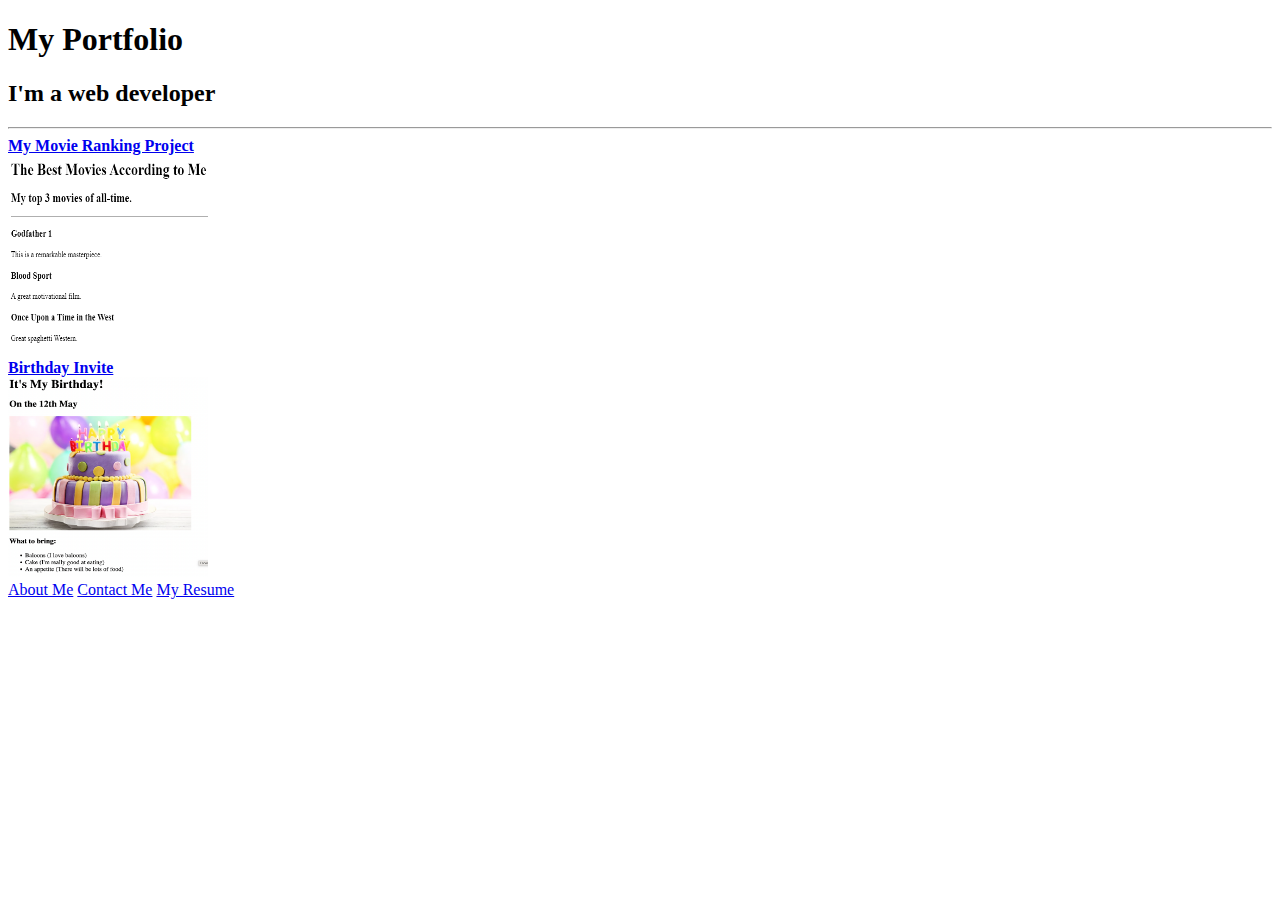
==== index.html @ 817a44c1 "Update index.html" ====
<!-- TODO 1: Create the HTML Boilerplate -->
<!DOCTYPE html>
<html lang="en">
<head>
    <meta charset="UTF-8">
    <title>Web Dev 2024</title>
</head>
<body>
    <h1>My Portfolio</h1>
    <h2>I'm a web developer</h2>
    <hr>
    <a href="./public/index Movie Ranking Project (Completed).html"><b>My Movie Ranking Project</b><br><img src="./assets/images/my-movie-ranking.png"height="200"width="200"></a>
    <br>
    <a href="./public/index(Project 3.22 Completed).html"><b>Birthday Invite</b><br><img src="assets/images/birthday-invite.png"height="200"width="200"></a>
    <br>
    <a href="./public/about.html">About Me</a> <a href="./public/contact.html">Contact Me</a>
    <a href="./resume/index.html">My Resume</a>
</body>
</html>


<!-- TODO 2: Add Your previous projects' HTML into the public folder -->

<!-- TODO 3: Take screenshots of your project previews and add the images to the images folder -->

<!-- TODO 4: Add titles/subtitles etc. --> 

<!-- TODO 5: Add a link to the project pages -->

<!-- TODO 6: Add images to show the project previews
HINT for TODO 6: You can use the height attribute set to 200 to make the image smaller:
https://developer.mozilla.org/en-US/docs/Web/HTML/Element/img#attr-height -->

<!-- TODO 7: Add the Contact Me and About Me page links -->
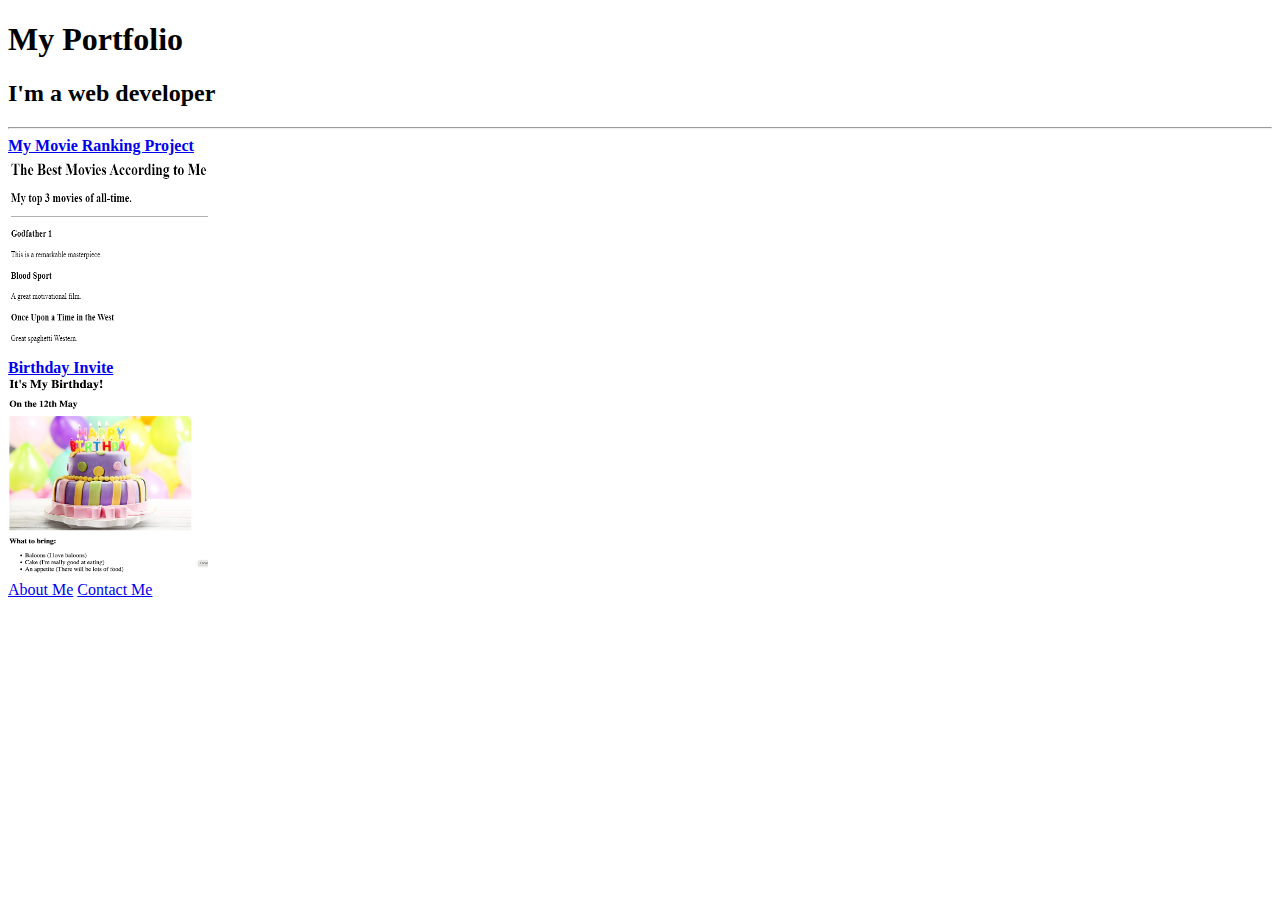
==== commit a51ed17b: "Update index.html" ====
--- a/index.html
+++ b/index.html
@@ -14,7 +14,6 @@
     <a href="./public/index(Project 3.22 Completed).html"><b>Birthday Invite</b><br><img src="assets/images/birthday-invite.png"height="200"width="200"></a>
     <br>
     <a href="./public/about.html">About Me</a> <a href="./public/contact.html">Contact Me</a>
-    <a href="./resume/index.html">My Resume</a>
 </body>
 </html>
 
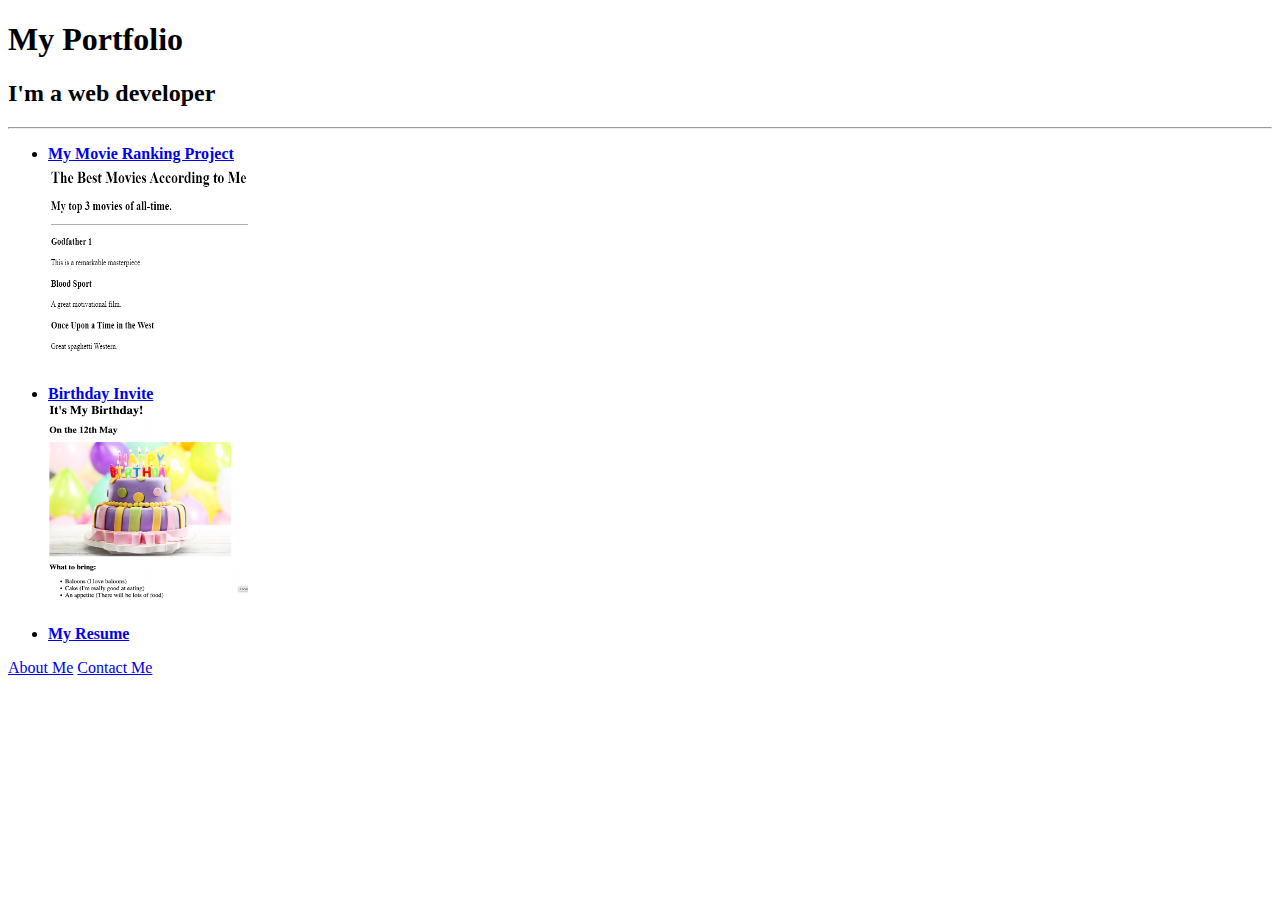
==== commit 8be4f1ee: "Update index.html" ====
--- a/index.html
+++ b/index.html
@@ -9,10 +9,13 @@
     <h1>My Portfolio</h1>
     <h2>I'm a web developer</h2>
     <hr>
-    <a href="./public/index Movie Ranking Project (Completed).html"><b>My Movie Ranking Project</b><br><img src="./assets/images/my-movie-ranking.png"height="200"width="200"></a>
+    <ul>
+    <li><a href="./public/index Movie Ranking Project (Completed).html"><b>My Movie Ranking Project</b><br><img src="./assets/images/my-movie-ranking.png"height="200"width="200"></a></li>
     <br>
-    <a href="./public/index(Project 3.22 Completed).html"><b>Birthday Invite</b><br><img src="assets/images/birthday-invite.png"height="200"width="200"></a>
+    <li><a href="./public/index(Project 3.22 Completed).html"><b>Birthday Invite</b><br><img src="assets/images/birthday-invite.png"height="200"width="200"></a></li>
     <br>
+    <li><a href="https://github.com/MoZDS/HTML-Portfolio/blob/main/Resume/Index.html"><b>My Resume</b></a></li>
+    </ul>
     <a href="./public/about.html">About Me</a> <a href="./public/contact.html">Contact Me</a>
 </body>
 </html>
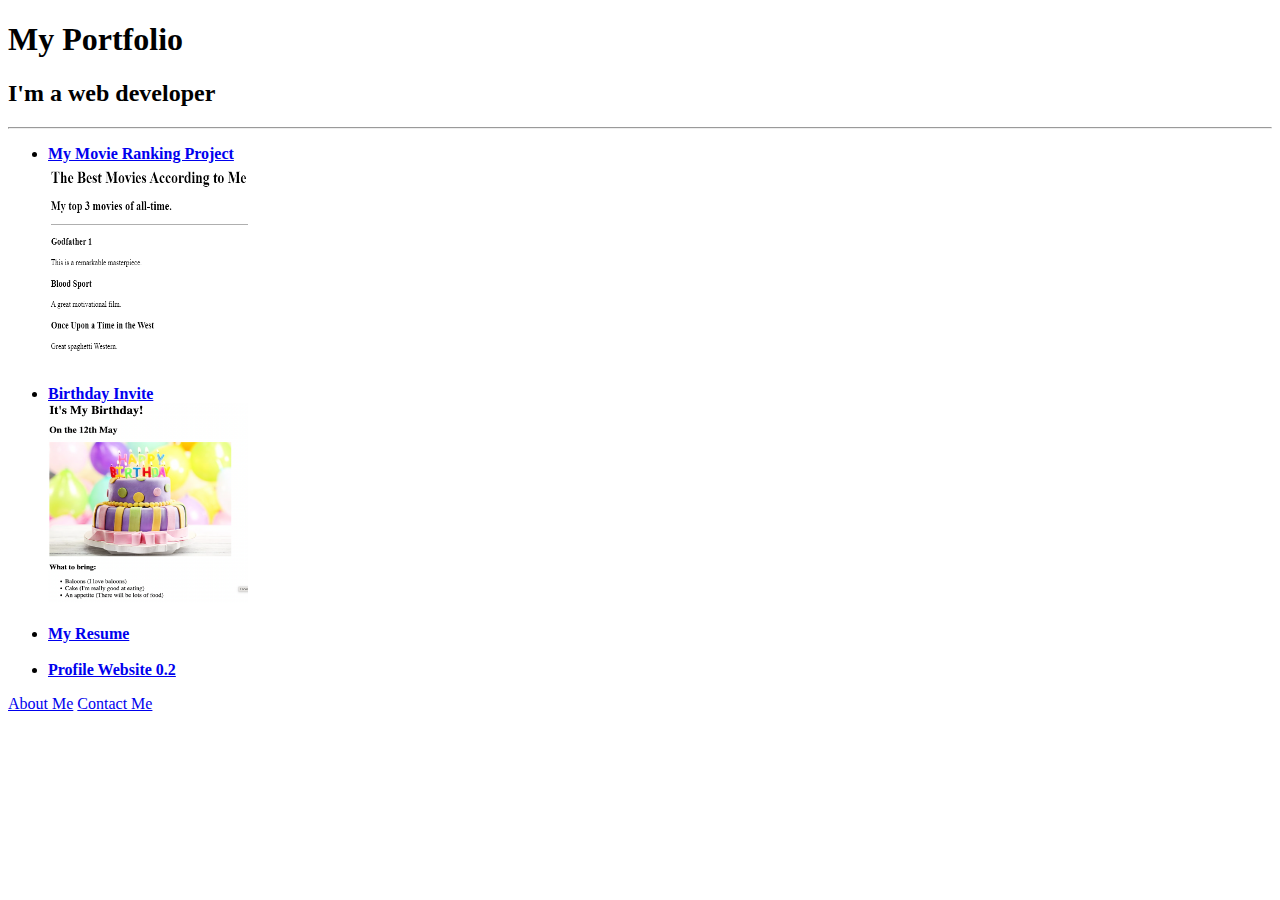
==== commit 2b695e75: "Update index.html" ====
--- a/index.html
+++ b/index.html
@@ -14,7 +14,9 @@
     <br>
     <li><a href="./public/index(Project 3.22 Completed).html"><b>Birthday Invite</b><br><img src="assets/images/birthday-invite.png"height="200"width="200"></a></li>
     <br>
-    <li><a href="https://github.com/MoZDS/HTML-Portfolio/blob/main/Resume/Index.html"><b>My Resume</b></a></li>
+    <li><a href="./Resume/Index.html"><b>My Resume</b></a></li>
+    <br>
+    <li><a href="./Profile Website/Index.html"><b>Profile Website 0.2</b></a></li>
     </ul>
     <a href="./public/about.html">About Me</a> <a href="./public/contact.html">Contact Me</a>
 </body>
